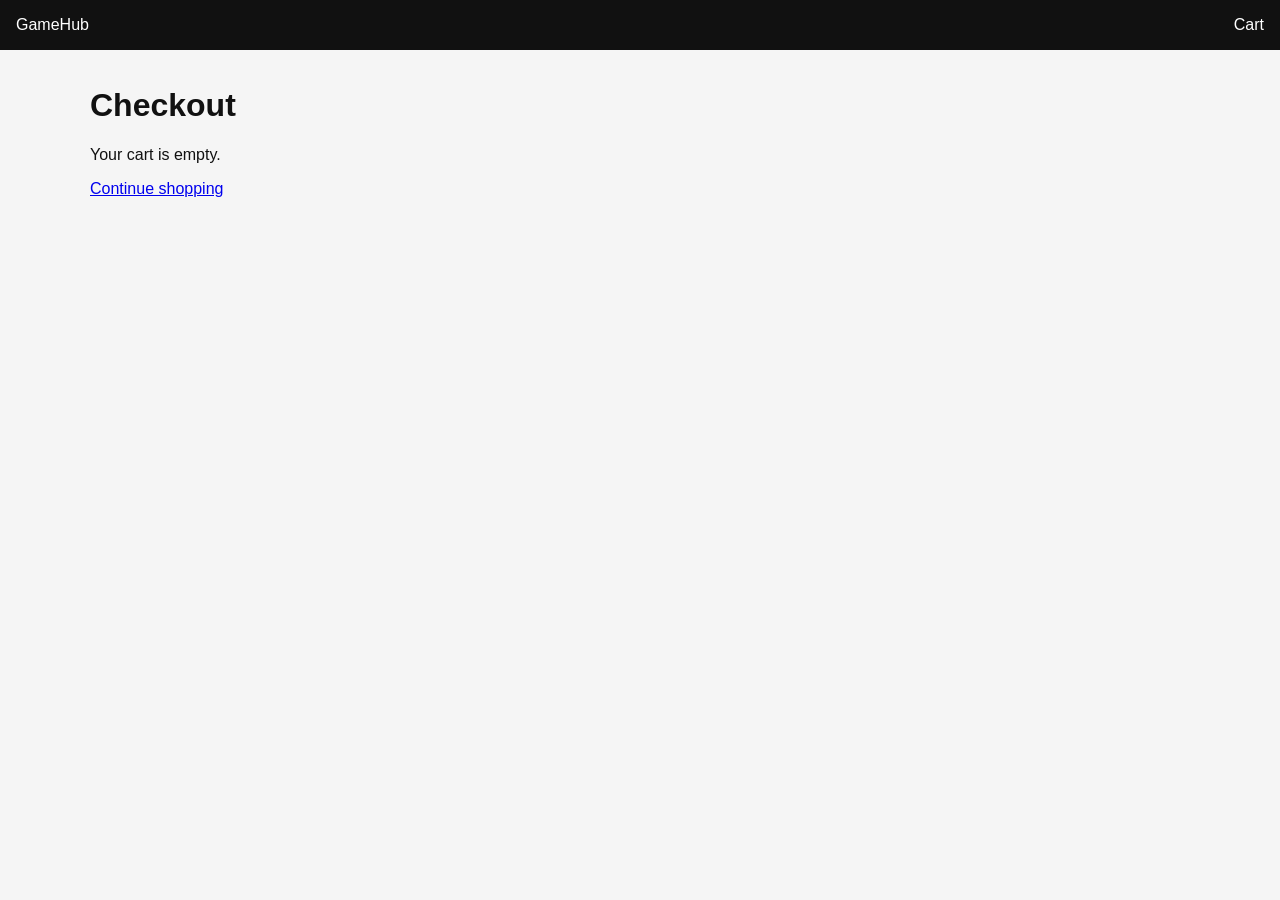
==== checkout/index.html @ 2f48443c "cart / checkout page and logic User stories completed: - I want to add a product to my basket - i wa" ====
<!DOCTYPE html>
<html lang="en">
<head>
  <meta charset="UTF-8" />
  <meta name="viewport" content="width=device-width, initial-scale=1.0" />
  <title>GameHub | Checkout</title>
  <link rel="stylesheet" href="/css/styles.css" />
  <script type="module" src="/js/checkout.js"></script>
</head>
<body>
  <header>
    <a href="/index.html">GameHub</a>
    <nav>
      <a href="/checkout/index.html">Cart</a>
    </nav>
  </header>

  <main>
    <h1>Checkout</h1>
    <section id="cart"></section>
  </main>
</body>
</html>
---- css/styles.css ----
body {
  font-family: Arial, sans-serif;
  margin: 0;
  background: #f5f5f5;
  color: #111;
}

header {
  display: flex;
  justify-content: space-between;
  padding: 1rem;
  background: #111;
}

header a {
  color: white;
  text-decoration: none;
}

main {
  max-width: 1100px;
  margin: 0 auto;
  padding: 1rem;
}

.products {
  display: grid;
  grid-template-columns: repeat(auto-fit, minmax(220px, 1fr));
  gap: 1rem;
  margin-top: 1rem;
}

.product-card {
  background: white;
  padding: 1rem;
  border-radius: 8px;
}

.product-card img {
  width: 100%;
  height: 250px;
  object-fit: cover;
}

button,
select {
  padding: 0.6rem;
  margin-top: 0.5rem;
}

#error {
  color: darkred;
}


.product-detail,
.cart-item,
.cart-summary {
  background: white;
  padding: 1rem;
  border-radius: 8px;
  margin-top: 1rem;
}

.product-detail {
  display: grid;
  grid-template-columns: 1fr 1fr;
  gap: 2rem;
}

.product-detail img,
.cart-item img {
  width: 100%;
  max-width: 350px;
}

.cart-item {
  display: flex;
  gap: 1rem;
  align-items: center;
}

.cart-item img {
  width: 120px;
  height: 120px;
  object-fit: cover;
}

.checkout-button {
  display: inline-block;
  background: #111;
  color: white;
  padding: 0.8rem 1rem;
  text-decoration: none;
  margin-top: 1rem;
}

@media (max-width: 700px) {
  .product-detail {
    grid-template-columns: 1fr;
  }

  .cart-item {
    flex-direction: column;
    align-items: flex-start;
  }
}
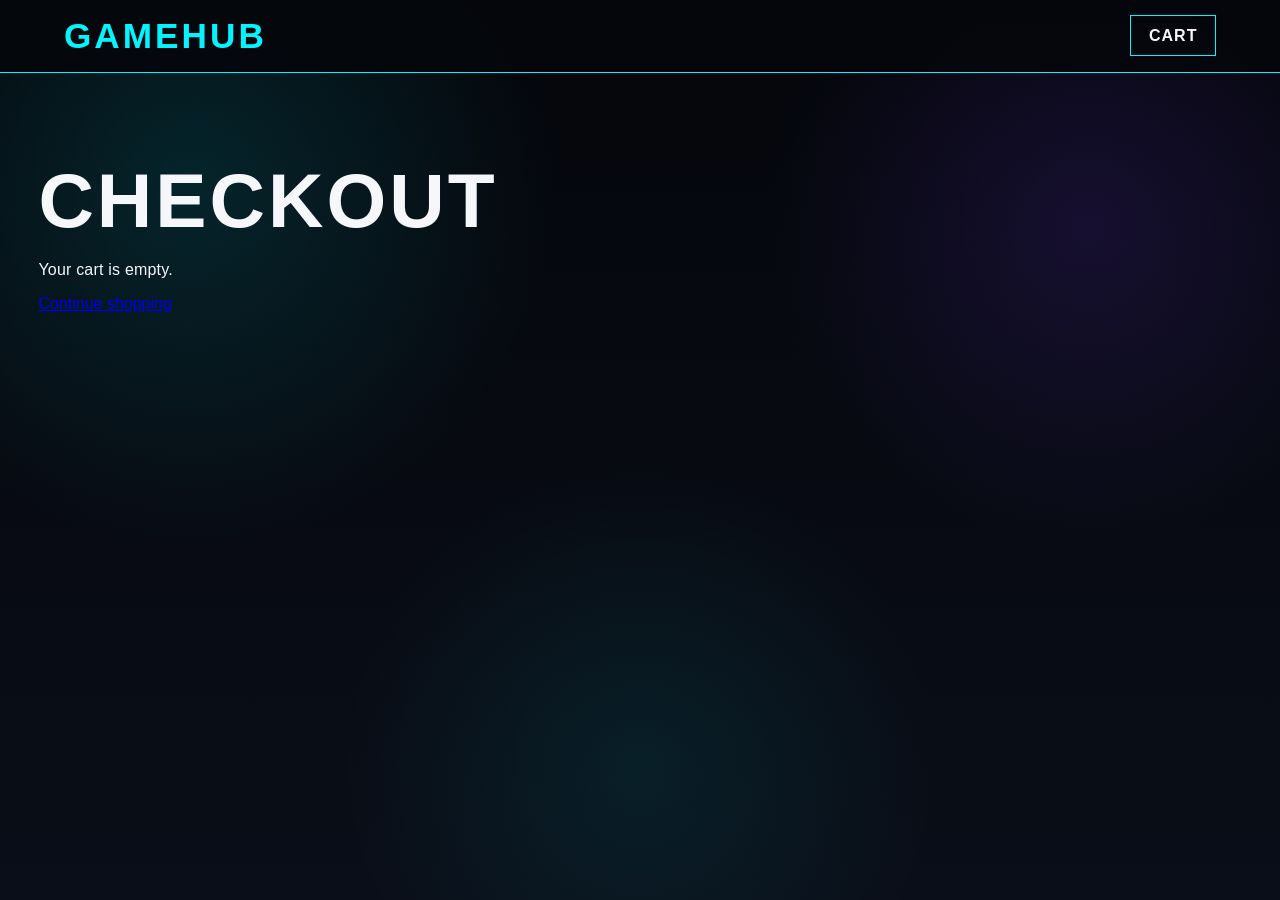
==== commit 1b4eb9c7: "Changed to relative paths for GitHub Pages" ====
--- a/checkout/index.html
+++ b/checkout/index.html
@@ -4,8 +4,8 @@
   <meta charset="UTF-8" />
   <meta name="viewport" content="width=device-width, initial-scale=1.0" />
   <title>GameHub | Checkout</title>
-  <link rel="stylesheet" href="/css/styles.css" />
-  <script type="module" src="/js/checkout.js"></script>
+  <link rel="stylesheet" href="../css/styles.css" />
+  <script type="module" src="../js/checkout.js"></script>
 </head>
 <body>
   <header>
--- a/css/styles.css
+++ b/css/styles.css
@@ -1,102 +1,477 @@
+* {
+  box-sizing: border-box;
+}
+
 body {
-  font-family: Arial, sans-serif;
   margin: 0;
-  background: #f5f5f5;
-  color: #111;
-}
+  font-family: "Segoe UI", "Roboto", "Helvetica Neue", Arial, sans-serif;
+  color: #f5f7fb;
+  background:
+    radial-gradient(circle at 15% 20%, rgba(0, 245, 255, 0.12), transparent 28%),
+    radial-gradient(circle at 85% 25%, rgba(124, 60, 255, 0.14), transparent 25%),
+    radial-gradient(circle at 50% 85%, rgba(0, 245, 255, 0.08), transparent 30%),
+    linear-gradient(180deg, #04060b 0%, #0a0e18 100%);
+  min-height: 100vh;
+}
+
+p {
+  letter-spacing: 0.2px;
+}
+
+main {
+  max-width: 1600px;
+  margin: 0 auto;
+  padding: 2rem 3%;
+}
+
+h1,
+h2,
+.eyebrow,
+.genre,
+.price {
+  font-family: Impact, Haettenschweiler, "Arial Black", sans-serif;
+}
+
+h1 {
+  font-size: clamp(2.5rem, 6vw, 5rem);
+  font-weight: 900;
+  letter-spacing: 3px;
+  text-transform: uppercase;
+  margin-bottom: 1rem;
+}
+
+h2 {
+  margin-top: 0;
+}
+
+label {
+  display: block;
+  margin-top: 2rem;
+  margin-bottom: 0.5rem;
+  color: #b9c1d9;
+  text-transform: uppercase;
+  letter-spacing: 1px;
+}
+
+
+
+/* Header and Navigation */
 
 header {
   display: flex;
   justify-content: space-between;
-  padding: 1rem;
-  background: #111;
+  align-items: center;
+  padding: 1rem 5%;
+  background: rgba(5, 7, 12, 0.95);
+  border-bottom: 1px solid #00f5ff;
+  position: sticky;
+  top: 0;
+  z-index: 10;
 }
 
 header a {
+  color: #f5f7fb;
+  text-decoration: none;
+  font-weight: 800;
+}
+
+header > a {
+  font-size: 2.2rem;
+  font-weight: 900;
+  letter-spacing: 3px;
+  text-transform: uppercase;
+  color: #00f5ff;
+  font-family: Impact, Haettenschweiler, "Arial Black", sans-serif;
+}
+
+nav a {
+  padding: 0.7rem 1.1rem;
+  border: 1px solid #00f5ff;
+  text-transform: uppercase;
+  letter-spacing: 1px;
+}
+
+
+
+/* Form controls and buttons */
+
+select,
+button {
+  border: 2px solid #000;
+  border-radius: 0;
+  padding: 0.8rem 1rem;
+  font-weight: 900;
+  text-transform: uppercase;
+  font-family: inherit;
+}
+
+select {
+  background: #080b12;
+  color: #f5f7fb;
+  box-shadow: 4px 4px 0 #000;
+}
+
+button,
+.checkout-button {
+  cursor: pointer;
+  background: linear-gradient(135deg, #00f5ff, #7c3cff);
+  color: #ffffff;
+  text-decoration: none;
+  display: inline-block;
+  border-radius: 0;
+  border: 2px solid #000;
+  transition: transform 0.2s ease, box-shadow 0.2s ease;
+}
+
+button:hover,
+.checkout-button:hover {
+  transform: translateY(-2px);
+  box-shadow: 5px 5px 0 #000, 0 0 20px rgba(0, 245, 255, 0.35);
+}
+
+#loader,
+#error {
+  margin-top: 1rem;
+}
+
+#error {
+  color: #ff6b6b;
+}
+
+
+
+/* Hero section */
+
+.hero {
+  display: grid;
+  grid-template-columns: 1fr 1.2fr;
+  gap: 2rem;
+  align-items: center;
+  margin-bottom: 7rem;
+  padding: 3rem;
+  background: linear-gradient(180deg, #151c2e 0%, #101827 100%);
+  border: 2px solid #000;
+  box-shadow: 8px 8px 0 #000;
+}
+
+.hero img {
+  width: 100%;
+  height: 550px;
+  object-fit: cover;
+  border: 2px solid #000;
+  box-shadow:
+    4px 4px 0 #000,
+    0 0 12px rgba(0, 245, 255, 0.08);
+}
+
+.hero h1 {
+  color: #00f5ff;
+  margin-top: 0;
+  font-size: clamp(3.5rem, 7vw, 6rem);
+  line-height: 0.95;
+}
+
+
+.hero p {
+  color: #c7cee3;
+  line-height: 1.6;
+}
+
+.hero a {
+  display: inline-block;
+  margin-top: 1rem;
+  padding: 0.9rem 1.2rem;
+  background: linear-gradient(135deg, #00f5ff, #7c3cff);
   color: white;
   text-decoration: none;
-}
-
-main {
-  max-width: 1100px;
-  margin: 0 auto;
-  padding: 1rem;
-}
+  text-transform: uppercase;
+  font-weight: 900;
+  border: 2px solid #000;
+  box-shadow: 5px 5px 0 #000;
+}
+
+.eyebrow,
+.genre {
+  color: #00f5ff;
+  text-transform: uppercase;
+  letter-spacing: 2px;
+  font-weight: 900;
+}
+
+
+
+/* Product listing */
 
 .products {
   display: grid;
-  grid-template-columns: repeat(auto-fit, minmax(220px, 1fr));
-  gap: 1rem;
-  margin-top: 1rem;
+  grid-template-columns: repeat(4, 1fr);
+  gap: 1.5rem;
+  margin-top: 2rem;
+}
+
+.product-card,
+.cart-item,
+.cart-summary,
+.confirmation {
+  background: rgba(8, 11, 18, 0.95);
+  border: 2px solid #000;
+  border-radius: 0;
+  box-shadow: 8px 8px 0 #000;
 }
 
 .product-card {
-  background: white;
-  padding: 1rem;
-  border-radius: 8px;
+  overflow: hidden;
+  transition: transform 0.2s ease, box-shadow 0.2s ease;
+  text-decoration: none;
+  color: inherit;
+  display: block;
+}
+
+.product-card:hover {
+  transform: translateY(-8px);
+  box-shadow:
+    8px 8px 0 #000,
+    0 0 20px rgba(0, 245, 255, 0.35),
+    0 0 50px rgba(124, 60, 255, 0.2);
 }
 
 .product-card img {
   width: 100%;
-  height: 250px;
+  height: 240px;
   object-fit: cover;
-}
-
-button,
-select {
-  padding: 0.6rem;
-  margin-top: 0.5rem;
-}
-
-#error {
-  color: darkred;
-}
-
-
-.product-detail,
-.cart-item,
-.cart-summary {
-  background: white;
+  border-radius: 0;
+  border-bottom: 2px solid #000;
+}
+
+.product-card-content {
   padding: 1rem;
-  border-radius: 8px;
-  margin-top: 1rem;
-}
+}
+
+
+.product-card h2,
+.product-card p,
+.product-card a {
+  margin-left: 0;
+  margin-right: 0;
+}
+
+.product-card p {
+  color: #b9c1d9;
+}
+
+.description {
+  font-size: 0.95rem;
+  line-height: 1.5;
+}
+
+.price {
+  color: white;
+  font-weight: 900;
+  font-size: 1.2rem;
+}
+
+
+
+/* Product  Detail page */
 
 .product-detail {
   display: grid;
   grid-template-columns: 1fr 1fr;
   gap: 2rem;
-}
-
-.product-detail img,
-.cart-item img {
+  background: linear-gradient(180deg, #151c2e 0%, #101827 100%);
+  border: 2px solid #000;
+  border-radius: 0;
+  box-shadow: 8px 8px 0 #000;
+}
+
+.product-detail,
+.cart-item,
+.cart-summary,
+.confirmation {
+  padding: 2rem;
+  margin-top: 1.5rem;
+}
+
+.product-detail img {
   width: 100%;
-  max-width: 350px;
+  border-radius: 0;
+  border: 2px solid #000;
+}
+
+.product-detail p {
+  color: #c7cee3;
+  line-height: 1.6;
+}
+
+.product-info {
+  display: flex;
+  flex-direction: column;
+  justify-content: center;
+}
+
+.product-description {
+  font-size: 1.05rem;
+  max-width: 600px;
+}
+
+.product-meta {
+  display: grid;
+  grid-template-columns: repeat(3, 1fr);
+  gap: 1rem;
+  margin-top: 2rem;
+}
+
+.product-meta div,
+.purchase-box {
+  background: #05070c;
+  border: 2px solid rgba(0, 245, 255, 0.25);
+  box-shadow:
+    4px 4px 0 #000,
+    0 0 12px rgba(0, 245, 255, 0.08);
+  padding: 1rem;
+}
+
+.product-meta span,
+.purchase-box p {
+  display: block;
+  color: #00f5ff;
+  text-transform: uppercase;
+  font-weight: 900;
+  letter-spacing: 1px;
+  margin-bottom: 0.5rem;
+}
+
+.purchase-box {
+  margin-top: 2rem;
+}
+
+.purchase-box strong {
+  display: block;
+  font-size: 2rem;
+  margin-bottom: 1rem;
+}
+
+
+
+/* Cart and Checkout */
+
+.cart-product-link,
+.cart-title-link {
+  color: inherit;
+  text-decoration: none;
+}
+
+.cart-title-link:hover {
+  color: #00f5ff;
 }
 
 .cart-item {
   display: flex;
-  gap: 1rem;
+  gap: 1.5rem;
   align-items: center;
 }
 
 .cart-item img {
-  width: 120px;
-  height: 120px;
+  width: 130px;
+  height: 130px;
   object-fit: cover;
+  border-radius: 0;
+  border: 2px solid #000;
+}
+
+.cart-summary {
+  max-width: 420px;
+  margin-left: auto;
 }
 
 .checkout-button {
-  display: inline-block;
-  background: #111;
+  padding: 0.9rem 1.2rem;
+  font-weight: 900;
+  text-transform: uppercase;
+  letter-spacing: 1px;
+}
+
+.confirmation {
+  text-align: center;
+  max-width: 650px;
+  margin-left: auto;
+  margin-right: auto;
+}
+
+.confirmation h1 {
+  color: #00f5ff;
+}
+
+.toast {
+  position: fixed;
+  right: 2rem;
+  bottom: 2rem;
+  background: linear-gradient(135deg, #00f5ff, #7c3cff);
   color: white;
-  padding: 0.8rem 1rem;
-  text-decoration: none;
-  margin-top: 1rem;
-}
-
-@media (max-width: 700px) {
+  border: 2px solid #000;
+  box-shadow: 5px 5px 0 #000;
+  padding: 1rem 1.2rem;
+  font-weight: 900;
+  text-transform: uppercase;
+  transform: translateY(120px);
+  opacity: 0;
+  transition: transform 0.25s ease, opacity 0.25s ease;
+  z-index: 999;
+}
+
+.toast.show {
+  transform: translateY(0);
+  opacity: 1;
+}
+
+/* Breakpoints are kept separate so the layout changes should be easier to scan. */
+
+@media (max-width: 1200px) {
+  .products {
+    grid-template-columns: repeat(3, 1fr);
+  }
+}
+
+@media (max-width: 900px) {
+  .products {
+    grid-template-columns: repeat(2, 1fr);
+  }
+}
+
+@media (max-width: 850px) {
+  header {
+    padding: 1rem;
+  }
+
+
+  header > a {
+    font-size: 1.7rem;
+  }
+
+  main {
+    padding: 1.5rem 1rem;
+  }
+
+  .hero {
+    grid-template-columns: 1fr;
+    padding: 1.5rem;
+  }
+
+
+  .hero img {
+    height: 300px;
+  }
+
+  .products {
+    grid-template-columns: 1fr;
+  }
+
+  
   .product-detail {
+    grid-template-columns: 1fr;
+  }
+
+  .product-meta {
     grid-template-columns: 1fr;
   }
 
@@ -104,4 +479,9 @@
     flex-direction: column;
     align-items: flex-start;
   }
+
+
+  .cart-summary {
+    max-width: 100%;
+  }
 }
